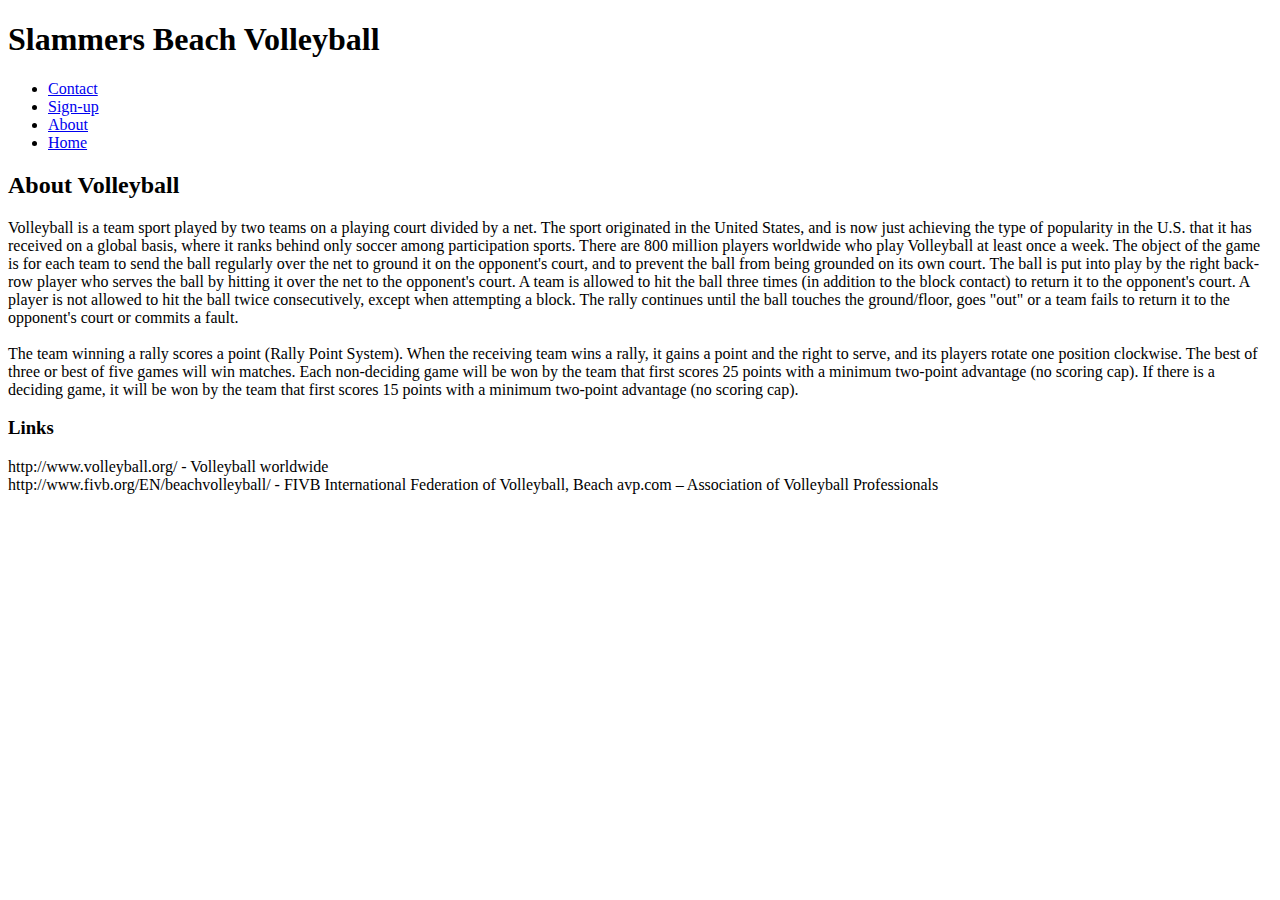
==== About.html @ 528c6077 "Add files via upload" ====
<!doctype html>
<html>
<head>
<meta charset="UTF-8">
<title>Untitled Document</title>
<link href="mainstyle.css" rel="stylesheet" type="text/css">
</head>

<body>
<h1> </a>Slammers Beach Volleyball</h1>
<ul>
<div class="nav">
	<li><a href="Contact.html">Contact</a></li>
	<li><a href="Sign-up.html">Sign-up</a></li>
	<li><a href="About.html">About</a></li>
	<li><a href="index.html">Home</a></li>
</div>
	</ul>
<h2> About Volleyball </h2>
<p>
Volleyball is a team sport played by two teams on a playing court divided by a net.
The sport originated in the United States, and is now just achieving the type of popularity in the U.S. that it has received on a global basis, where it ranks behind only soccer among participation sports.
There are 800 million players worldwide who play Volleyball at least once a week.
The object of the game is for each team to send the ball regularly over the net to ground it on the opponent's court, and to prevent the ball from being grounded on its own court. The ball is put into play by the right back-row player who serves the ball by hitting it over the net to the opponent's court. A team is allowed to hit the ball three times (in addition to the block contact) to return it to the opponent's court. A player is not allowed to hit the ball twice consecutively, except when attempting a block. The rally continues until the ball touches the ground/floor, goes "out" or a team fails to return it to the opponent's court or commits a fault. <br> <br>
The team winning a rally scores a point (Rally Point System). When the receiving team wins a rally, it gains a point and the right to serve, and its players rotate one position clockwise. The best of three or best of five games will win matches. Each non-deciding game will be won by the team that first scores 25 points with a minimum two-point advantage (no scoring cap). If there is a deciding game, it will be won by the team that first scores 15 points with a minimum two-point advantage (no scoring cap).
<h3>Links</h3>
http://www.volleyball.org/ - Volleyball worldwide <br>
http://www.fivb.org/EN/beachvolleyball/ - FIVB International Federation of Volleyball, Beach
avp.com – Association of Volleyball Professionals

</p>
</body>
</html>
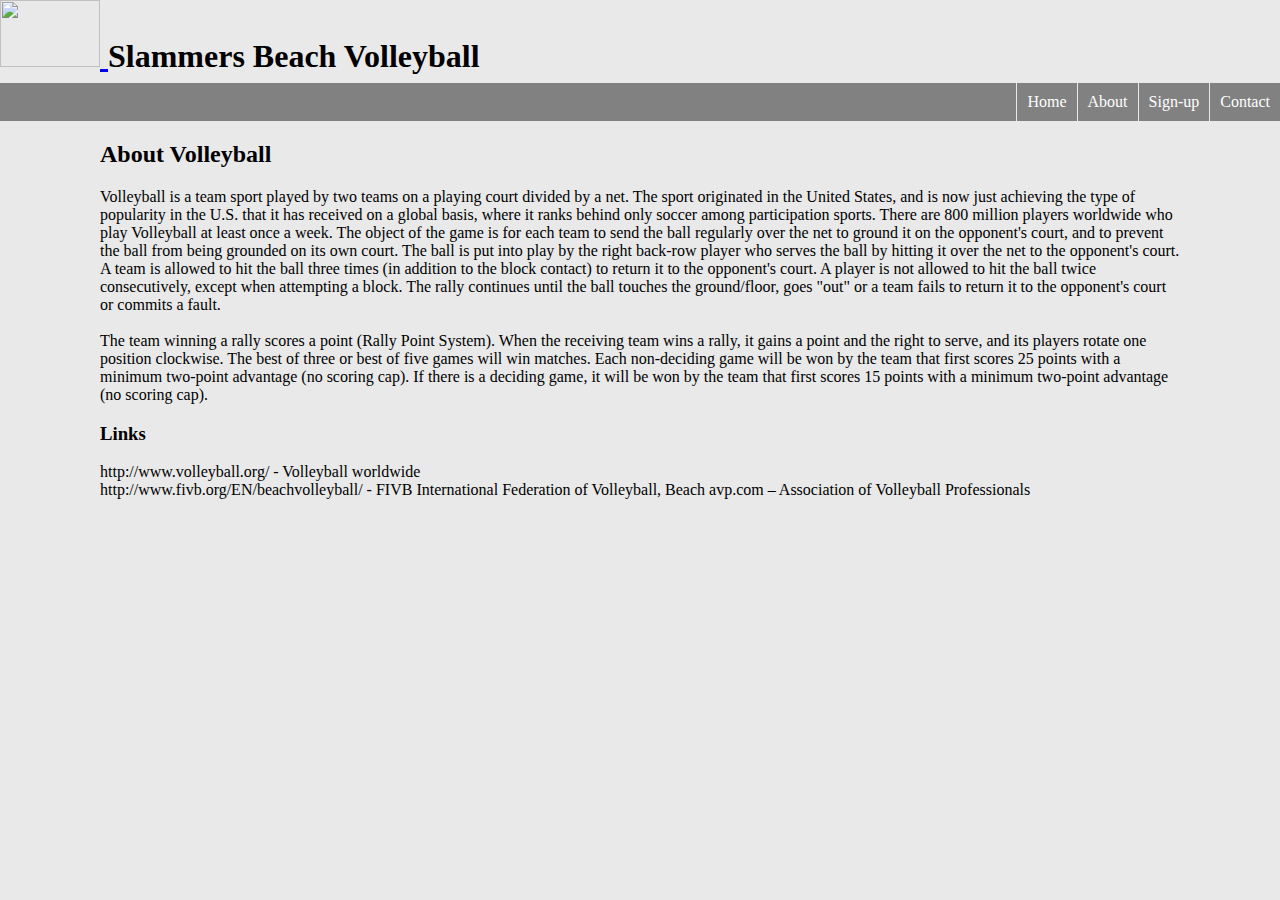
==== commit 48e6f87d: "Add files via upload" ====
--- a/About.html
+++ b/About.html
@@ -7,7 +7,7 @@
 </head>
 
 <body>
-<h1> </a>Slammers Beach Volleyball</h1>
+<h1> <a href= "index.html" ><img src="volleyball.png" alt="" width="100" height="67" class="home_link"/> </a>Slammers Beach Volleyball</h1>
 <ul>
 <div class="nav">
 	<li><a href="Contact.html">Contact</a></li>
--- a/mainstyle.css
+++ b/mainstyle.css
@@ -0,0 +1,39 @@
+h1 {
+	text-align: left;
+	margin: -8px;
+	margin-left: -100px;
+	margin-right: -100px;
+
+}
+
+body {
+	background-color: #E9E9E9;
+	margin-left: 100px;
+	margin-right: 100px;
+	text-decoration: white;
+}
+ul {
+    list-style-type: none;
+    margin-left: -100px;
+	margin-right: -100px;
+    padding: 0px;
+    overflow: hidden;
+    background-color: #818181;
+}
+
+li {
+    float: right;
+	border-left: 1px solid #E9E9E9;
+}
+
+li a {
+    display: block;
+    color: white;
+    text-align:center;
+    padding: 10px;
+    text-decoration: none;
+}
+li a:hover {
+ 	transition: 0.5s;
+	background-color: #636363;
+}
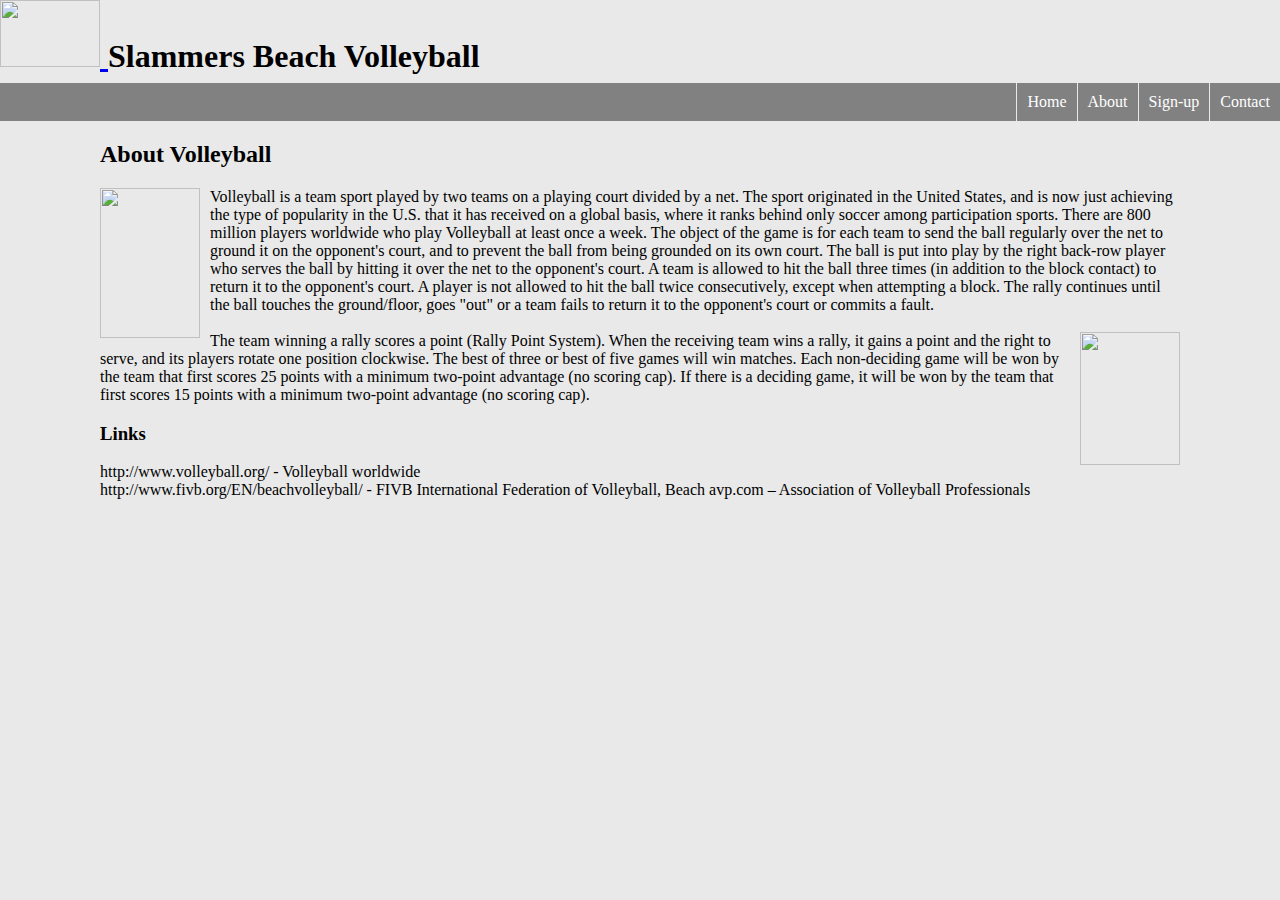
==== commit c9a8457b: "Add files via upload" ====
--- a/About.html
+++ b/About.html
@@ -7,7 +7,7 @@
 </head>
 
 <body>
-<h1> <a href= "index.html" ><img src="volleyball.png" alt="" width="100" height="67" class="home_link"/> </a>Slammers Beach Volleyball</h1>
+<h1><a href= "index.html" ><img src="volleyball.png" width="100" height="67" alt=""/> </a>Slammers Beach Volleyball</h1>
 <ul>
 <div class="nav">
 	<li><a href="Contact.html">Contact</a></li>
@@ -18,16 +18,17 @@
 	</ul>
 <h2> About Volleyball </h2>
 <p>
-Volleyball is a team sport played by two teams on a playing court divided by a net.
-The sport originated in the United States, and is now just achieving the type of popularity in the U.S. that it has received on a global basis, where it ranks behind only soccer among participation sports.
-There are 800 million players worldwide who play Volleyball at least once a week.
+<img src="600px-Beach_Volleyball_Classic_2007_(1444259070).jpg" alt="" width="100" height="150" class="classic"/> 
+Volleyball is a team sport played by two teams on a playing court divided by a net. 
+The sport originated in the United States, and is now just achieving the type of popularity in the U.S. that it has received on a global basis, where it ranks behind only soccer among participation sports. 
+There are 800 million players worldwide who play Volleyball at least once a week. 
 The object of the game is for each team to send the ball regularly over the net to ground it on the opponent's court, and to prevent the ball from being grounded on its own court. The ball is put into play by the right back-row player who serves the ball by hitting it over the net to the opponent's court. A team is allowed to hit the ball three times (in addition to the block contact) to return it to the opponent's court. A player is not allowed to hit the ball twice consecutively, except when attempting a block. The rally continues until the ball touches the ground/floor, goes "out" or a team fails to return it to the opponent's court or commits a fault. <br> <br>
-The team winning a rally scores a point (Rally Point System). When the receiving team wins a rally, it gains a point and the right to serve, and its players rotate one position clockwise. The best of three or best of five games will win matches. Each non-deciding game will be won by the team that first scores 25 points with a minimum two-point advantage (no scoring cap). If there is a deciding game, it will be won by the team that first scores 15 points with a minimum two-point advantage (no scoring cap).
+<img src="game.jpg" alt="" width="100" height="133" class="game"/> The team winning a rally scores a point (Rally Point System). When the receiving team wins a rally, it gains a point and the right to serve, and its players rotate one position clockwise. The best of three or best of five games will win matches. Each non-deciding game will be won by the team that first scores 25 points with a minimum two-point advantage (no scoring cap). If there is a deciding game, it will be won by the team that first scores 15 points with a minimum two-point advantage (no scoring cap).
 <h3>Links</h3>
 http://www.volleyball.org/ - Volleyball worldwide <br>
 http://www.fivb.org/EN/beachvolleyball/ - FIVB International Federation of Volleyball, Beach
 avp.com – Association of Volleyball Professionals
 
-</p>
+</p>	
 </body>
 </html>
--- a/mainstyle.css
+++ b/mainstyle.css
@@ -3,7 +3,7 @@
 	margin: -8px;
 	margin-left: -100px;
 	margin-right: -100px;
-
+	
 }
 
 body {
@@ -12,6 +12,12 @@
 	margin-right: 100px;
 	text-decoration: white;
 }
+
+header {
+	background: #ff0;
+	padding: 10px;
+}
+
 ul {
     list-style-type: none;
     margin-left: -100px;
@@ -37,3 +43,69 @@
  	transition: 0.5s;
 	background-color: #636363;
 }
+
+.spike {
+	float: left;
+	margin: 5px;
+	position: static;
+	
+	
+}
+.whoimg {
+	float: left;
+	padding-right: 10px;
+	
+}
+.game {
+	float: right;
+	margin-left: 5px;
+}
+
+h4 {
+	text-align: center;
+}
+
+table {
+	border-color: #333;
+	margin-left: 225px;
+	text-align: center;
+	margin-top: 0px;
+	align-self: center;
+}
+
+td,th{
+	border: 1px solid #161515;
+}
+
+
+input {
+	
+}
+
+.classic {
+	float: left;
+	margin-right: 10px;
+}
+.net {
+	float: right;
+	margin-left: 10px;
+}
+.sand {
+	float: right;
+	
+}
+.name {
+	margin-left: 100px
+}
+.phnum {
+	margin-left: 43px
+}
+.email {
+	margin-left: 51px
+}
+.sel_menu_day {
+	margin-left: 89px
+}
+.sel_menu_time {
+	margin-left: 79px
+}
